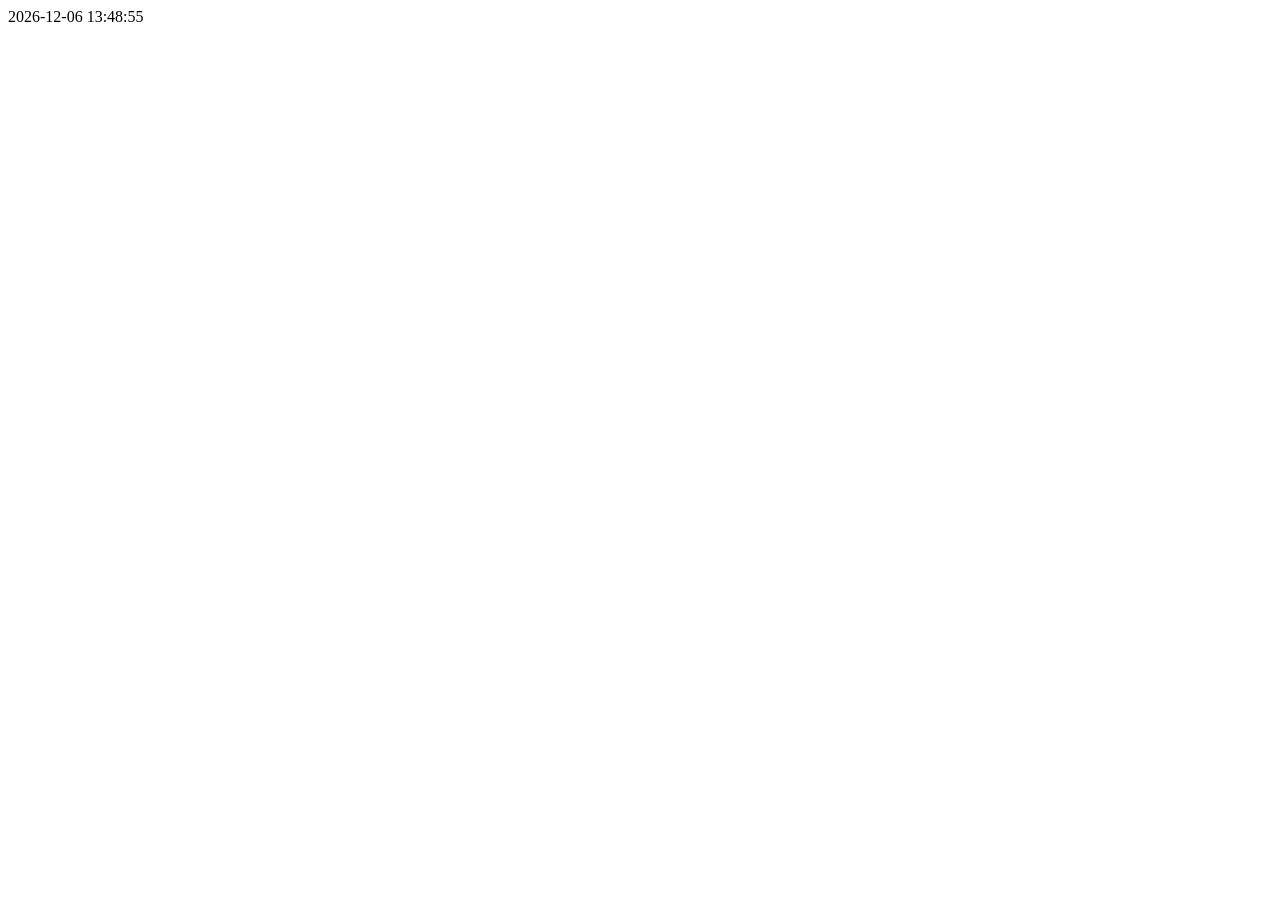
==== index.html @ 2e0a0b11 "Add files via upload" ====
#   
  
<!DOCTYPE html>  
<html lang="zh-CN">  
<body>  
<script>  
function getBJTime(){  
  const t = new Date();  
  const bj = new Date(t.toLocaleString('zh-CN',{timeZone:'Asia/Shanghai'}));  
  return bj.getFullYear()+"-"+  
         String(bj.getMonth()+1).padStart(2,'0')+"-"+  
         String(bj.getDate()).padStart(2,'0')+" "+  
         String(bj.getHours()).padStart(2,'0')+":"+  
         String(bj.getMinutes()).padStart(2,'0')+":"+  
         String(bj.getSeconds()).padStart(2,'0');  
}  
document.write(getBJTime());  
setInterval(()=>{document.body.innerText=getBJTime()},1000);  
</script>  
</body>  
</html>
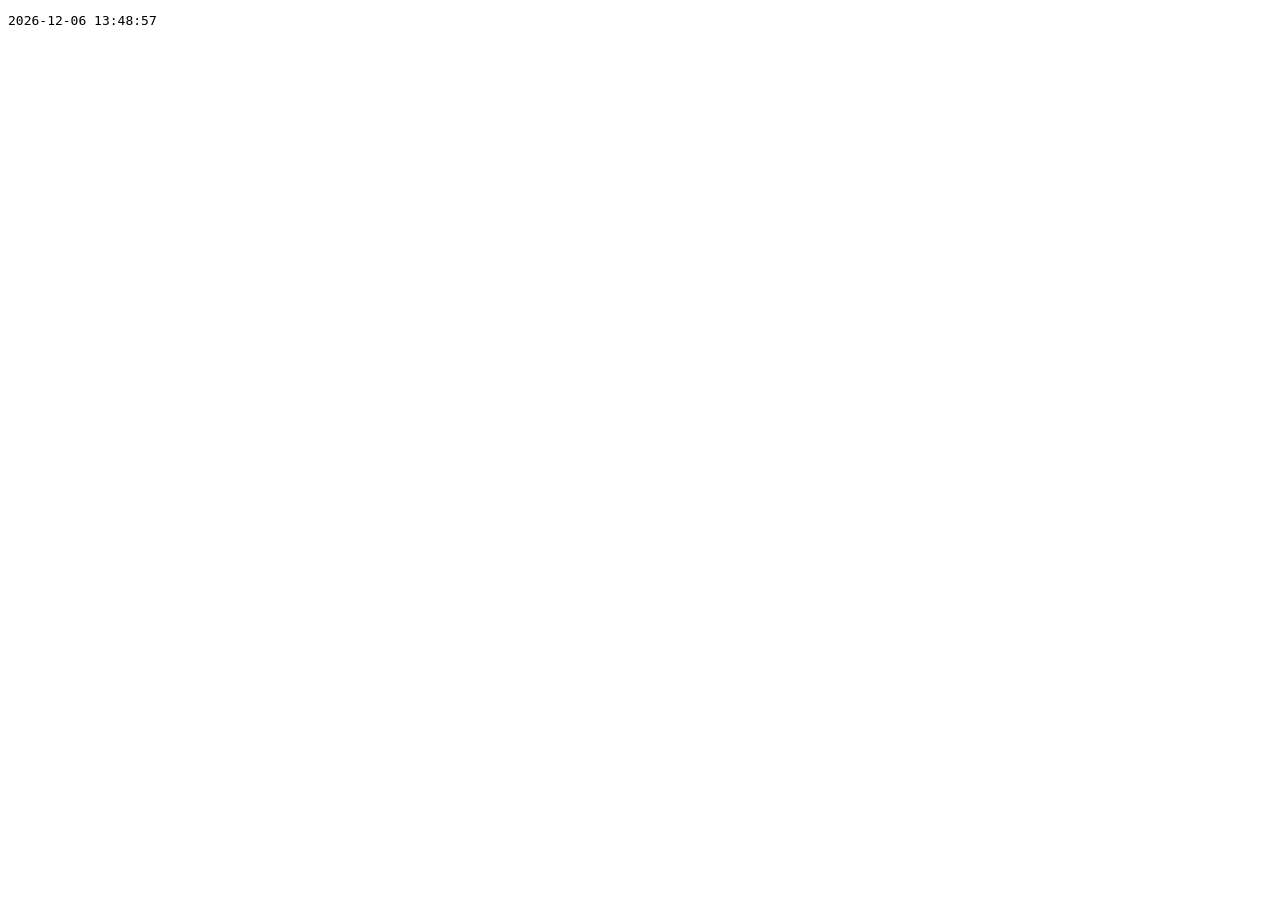
==== commit 37af95f3: "Refactor index.html to display Beijing time" ====
--- a/index.html
+++ b/index.html
@@ -1,21 +1,19 @@
-#   
-  
-<!DOCTYPE html>  
-<html lang="zh-CN">  
-<body>  
-<script>  
-function getBJTime(){  
-  const t = new Date();  
-  const bj = new Date(t.toLocaleString('zh-CN',{timeZone:'Asia/Shanghai'}));  
-  return bj.getFullYear()+"-"+  
-         String(bj.getMonth()+1).padStart(2,'0')+"-"+  
-         String(bj.getDate()).padStart(2,'0')+" "+  
-         String(bj.getHours()).padStart(2,'0')+":"+  
-         String(bj.getMinutes()).padStart(2,'0')+":"+  
-         String(bj.getSeconds()).padStart(2,'0');  
-}  
-document.write(getBJTime());  
-setInterval(()=>{document.body.innerText=getBJTime()},1000);  
-</script>  
-</body>  
-</html>  
+<!DOCTYPE html>
+<html>
+<head>
+    <meta charset="UTF-8">
+    <title>Beijing Time</title>
+</head>
+<body>
+    <pre id="t"></pre>
+    <script>
+        function u() {
+            const d = new Date();
+            const t = new Date(d.getTime() + 8*3600*1000);
+            document.getElementById('t').textContent = t.toISOString().replace('T',' ').slice(0,19);
+        }
+        u();
+        setInterval(u,1000);
+    </script>
+</body>
+</html>
